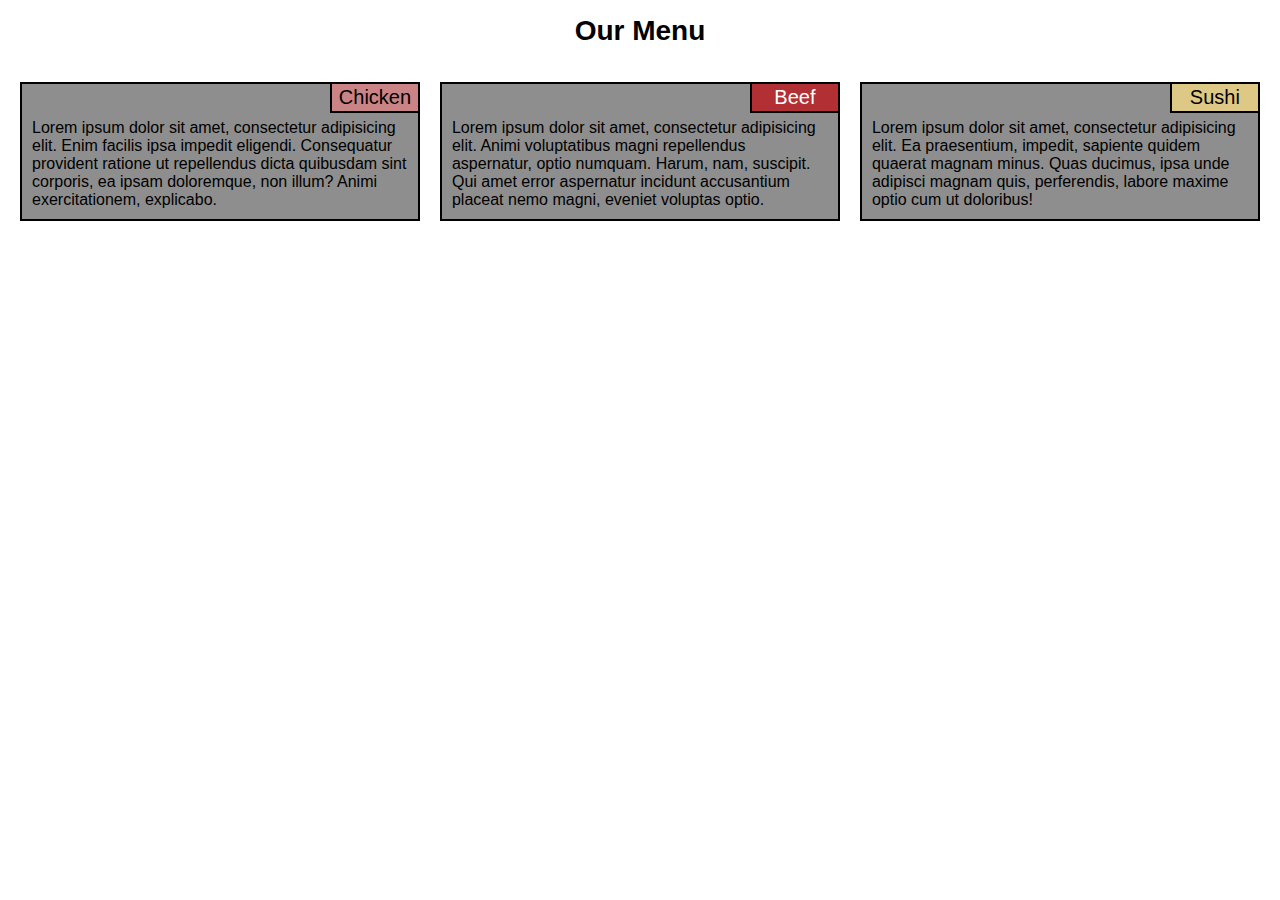
==== mod3/index.html @ ece5394e "mod3" ====
<!DOCTYPE html>
<html>
<head>
	<meta charset="utf-8">
	<meta name="viewport" content="width=device-width, intitial-scale=1">
	<title>Assigment solution for module 2</title>
	<link rel="stylesheet" type="text/css" href="css/styles.css">
</head>
<body>
<h1>Our Menu</h1>
<div class="container">
	<div class="tile col-lg-4 col-md-6 col-sm-12" id="chicken-tile">
		<p><span class="title">Chicken</span>Lorem ipsum dolor sit amet, consectetur adipisicing elit. Enim facilis ipsa impedit eligendi. Consequatur provident ratione ut repellendus dicta quibusdam sint corporis, ea ipsam doloremque, non illum? Animi exercitationem, explicabo.</p>
	</div>
	<div class="tile col-lg-4 col-md-6 col-sm-12" id="beef-tile">
		<p><span class="title">Beef</span>Lorem ipsum dolor sit amet, consectetur adipisicing elit. Animi voluptatibus magni repellendus aspernatur, optio numquam. Harum, nam, suscipit. Qui amet error aspernatur incidunt accusantium placeat nemo magni, eveniet voluptas optio.</p>
	</div>
	<div class="tile col-lg-4 col-md-12 col-sm-12" id="shushi-tile">
		<p><span class="title">Sushi</span>Lorem ipsum dolor sit amet, consectetur adipisicing elit. Ea praesentium, impedit, sapiente quidem quaerat magnam minus. Quas ducimus, ipsa unde adipisci magnam quis, perferendis, labore maxime optio cum ut doloribus!</p>
	</div>
</div>
</body>
</html>
---- mod3/css/styles.css ----
* {
box-sizing: border-box;
padding: 0;
margin: 0;
font-size: 16px;

}

body {
	font-family: sans-serif;

}

h1 {
	text-align: center;
	margin: 15px;
	font-size: 1.75em
}


div.container {
	padding: 10px;
}

div.tile {
	float: left;
}

div.tile  > p {
	position: relative;
	background-color: #8E8E8E;
	padding: 35px 10px 10px;
	border-color: black;
	border-style: solid;
	border-width: 2px;
	margin: 10px;

}

div.tile > p > span.title {
	position: absolute;
	top: -2px;
	right: -2px;
	text-align: left;
	border-color: black;
	border-style: solid;
	border-width: 2px;
	padding: 2px 5px;
	width: 90px;
	text-align: center;
	font-size: 1.25em

}




#chicken-tile .title {
	background-color: #CA8486
}

#beef-tile .title {
	color: #FFF;
	background-color: #B23034
}

#shushi-tile .title {
	background-color: #DEC886
}

/*Large sized devices*/
@media (min-width: 992px) {

	.col-lg-1 { 
		width: 8.33% }
	.col-lg-2 { 
		width: 16.66% }
	.col-lg-3 { 
		width: 25% }
	.col-lg-4 { 
		width: 33.33% }
	.col-lg-5 { 
		width: 41.66% }
	.col-lg-6 { 
		width: 50% }
	.col-lg-7 { 
		width: 58.33% }
	.col-lg-8 { 
		width: 66.66% }
	.col-lg-9 { 
		width: 75% }
	.col-lg-10 { 
		width: 83.33% }
	.col-lg-11 { 
		width: 91.66% }
	.col-lg-12 { 
		width: 100% }

}



/*Medium sized devices*/
@media (min-width: 768px) and (max-width: 991px){

	.col-md-1 { 
		width: 8.33% }
	.col-md-2 { 
		width: 16.66% }
	.col-md-3 { 
		width: 25% }
	.col-md-4 { 
		width: 33.33% }
	.col-md-5 { 
		width: 41.66% }
	.col-md-6 { 
		width: 50% }
	.col-md-7 { 
		width: 58.33% }
	.col-md-8 { 
		width: 66.66% }
	.col-md-9 { 
		width: 75% }
	.col-md-10 { 
		width: 83.33% }
	.col-md-11 { 
		width: 91.66% }
	.col-md-12 { 
		width: 100% }
	
}


/*Small sized devices*/
@media (max-width: 767px){
	
	.col-sm-1 { 
		width: 8.33% }
	.col-sm-2 { 
		width: 16.66% }
	.col-sm-3 { 
		width: 25% }
	.col-sm-4 { 
		width: 33.33% }
	.col-sm-5 { 
		width: 41.66% }
	.col-sm-6 { 
		width: 50% }
	.col-sm-7 { 
		width: 58.33% }
	.col-sm-8 { 
		width: 66.66% }
	.col-sm-9 { 
		width: 75% }
	.col-sm-10 { 
		width: 83.33% }
	.col-sm-11 { 
		width: 91.66% }
	.col-sm-12 { 
		width: 100% }

}
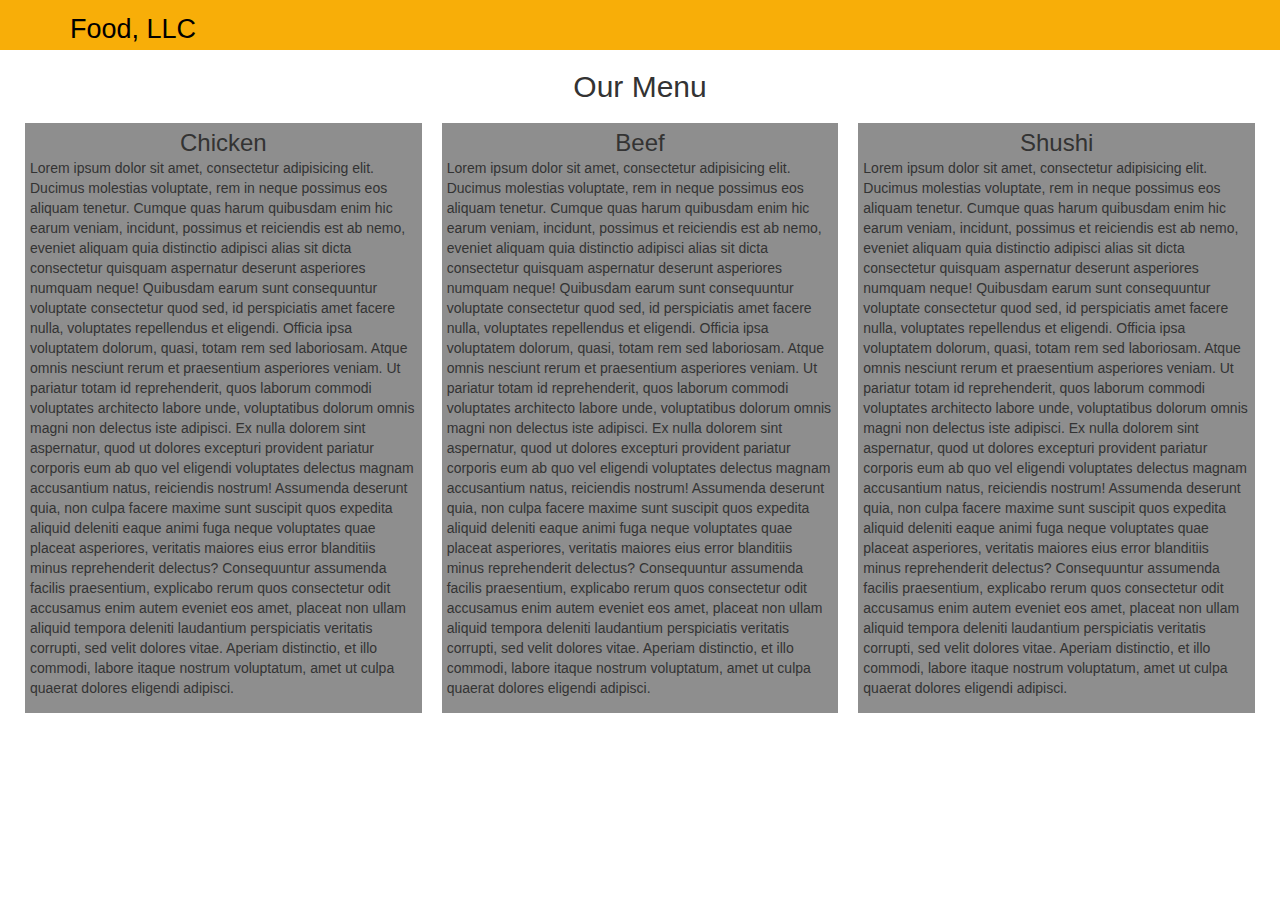
==== commit c7abbe76: "Coursera mod 3" ====
--- a/mod3/index.html
+++ b/mod3/index.html
@@ -2,22 +2,73 @@
 <html>
 <head>
 	<meta charset="utf-8">
-	<meta name="viewport" content="width=device-width, intitial-scale=1">
-	<title>Assigment solution for module 2</title>
+	<meta name="viewport" content="width=device-width, initial-scale=1.0, maximum-scale=1.0, user-scalable=no" />
+	<title>Assigment solution for module 3</title>
+	<link rel="stylesheet" type="text/css" href="css/bootstrap.min.css">
 	<link rel="stylesheet" type="text/css" href="css/styles.css">
+
 </head>
 <body>
-<h1>Our Menu</h1>
-<div class="container">
-	<div class="tile col-lg-4 col-md-6 col-sm-12" id="chicken-tile">
-		<p><span class="title">Chicken</span>Lorem ipsum dolor sit amet, consectetur adipisicing elit. Enim facilis ipsa impedit eligendi. Consequatur provident ratione ut repellendus dicta quibusdam sint corporis, ea ipsam doloremque, non illum? Animi exercitationem, explicabo.</p>
+<header>
+	<nav id="header-nav" class="navbar navbar-default">
+		<div class="container">
+			<div class="navbar-header">
+				<div class="navbar-brand">
+					<a href="index.html"><h1>Food, LLC</h1></a>
+				</div>
+
+				<button type="button" class="navbar-toggle collapsed" data-toggle="collapse" data-target="#collapsable-nav" aria-expanded="false">
+			        <span class="sr-only">Toggle navigation</span>
+			        <span class="icon-bar"></span>
+			        <span class="icon-bar"></span>
+			        <span class="icon-bar"></span>
+		      	</button>
+				
+			</div>
+
+			<div id="collapsable-nav" class="collapse navbar-collapse">
+				<ul id="nav-list" class="visible-xs nav navbar-nav navbar-right">
+					<li>
+						<a class="text-center" href="#chicken-tile">Chicken</a>
+					</li>
+					<li>
+						<a class="text-center" href="#beef-tile">Beef</a>
+					</li>
+					<li>
+						<a class="text-center" href="#shushi-tile">Shushi</a>
+					</li>
+				</ul>
+
+			</div>
+			
+		</div>
+	</nav>
+
+</header>
+<h2 class="text-center">Our Menu</h2>
+<div class="container-fluid">
+	<div class="tile col-xs-12 col-sm-6 col-md-4" id="chicken-tile">
+		<div class="content">
+			<h3 class="text-center">Chicken</h3>
+			<p>Lorem ipsum dolor sit amet, consectetur adipisicing elit. Ducimus molestias voluptate, rem in neque possimus eos aliquam tenetur. Cumque quas harum quibusdam enim hic earum veniam, incidunt, possimus et reiciendis est ab nemo, eveniet aliquam quia distinctio adipisci alias sit dicta consectetur quisquam aspernatur deserunt asperiores numquam neque! Quibusdam earum sunt consequuntur voluptate consectetur quod sed, id perspiciatis amet facere nulla, voluptates repellendus et eligendi. Officia ipsa voluptatem dolorum, quasi, totam rem sed laboriosam. Atque omnis nesciunt rerum et praesentium asperiores veniam. Ut pariatur totam id reprehenderit, quos laborum commodi voluptates architecto labore unde, voluptatibus dolorum omnis magni non delectus iste adipisci. Ex nulla dolorem sint aspernatur, quod ut dolores excepturi provident pariatur corporis eum ab quo vel eligendi voluptates delectus magnam accusantium natus, reiciendis nostrum! Assumenda deserunt quia, non culpa facere maxime sunt suscipit quos expedita aliquid deleniti eaque animi fuga neque voluptates quae placeat asperiores, veritatis maiores eius error blanditiis minus reprehenderit delectus? Consequuntur assumenda facilis praesentium, explicabo rerum quos consectetur odit accusamus enim autem eveniet eos amet, placeat non ullam aliquid tempora deleniti laudantium perspiciatis veritatis corrupti, sed velit dolores vitae. Aperiam distinctio, et illo commodi, labore itaque nostrum voluptatum, amet ut culpa quaerat dolores eligendi adipisci.</p>
+		</div>
 	</div>
-	<div class="tile col-lg-4 col-md-6 col-sm-12" id="beef-tile">
-		<p><span class="title">Beef</span>Lorem ipsum dolor sit amet, consectetur adipisicing elit. Animi voluptatibus magni repellendus aspernatur, optio numquam. Harum, nam, suscipit. Qui amet error aspernatur incidunt accusantium placeat nemo magni, eveniet voluptas optio.</p>
+	<div class="tile col-xs-12 col-sm-6 col-md-4" id="beef-tile">
+		<div class="content">
+			<h3 class="text-center">Beef</h3>
+			<p>Lorem ipsum dolor sit amet, consectetur adipisicing elit. Ducimus molestias voluptate, rem in neque possimus eos aliquam tenetur. Cumque quas harum quibusdam enim hic earum veniam, incidunt, possimus et reiciendis est ab nemo, eveniet aliquam quia distinctio adipisci alias sit dicta consectetur quisquam aspernatur deserunt asperiores numquam neque! Quibusdam earum sunt consequuntur voluptate consectetur quod sed, id perspiciatis amet facere nulla, voluptates repellendus et eligendi. Officia ipsa voluptatem dolorum, quasi, totam rem sed laboriosam. Atque omnis nesciunt rerum et praesentium asperiores veniam. Ut pariatur totam id reprehenderit, quos laborum commodi voluptates architecto labore unde, voluptatibus dolorum omnis magni non delectus iste adipisci. Ex nulla dolorem sint aspernatur, quod ut dolores excepturi provident pariatur corporis eum ab quo vel eligendi voluptates delectus magnam accusantium natus, reiciendis nostrum! Assumenda deserunt quia, non culpa facere maxime sunt suscipit quos expedita aliquid deleniti eaque animi fuga neque voluptates quae placeat asperiores, veritatis maiores eius error blanditiis minus reprehenderit delectus? Consequuntur assumenda facilis praesentium, explicabo rerum quos consectetur odit accusamus enim autem eveniet eos amet, placeat non ullam aliquid tempora deleniti laudantium perspiciatis veritatis corrupti, sed velit dolores vitae. Aperiam distinctio, et illo commodi, labore itaque nostrum voluptatum, amet ut culpa quaerat dolores eligendi adipisci.</p>
+		</div>
 	</div>
-	<div class="tile col-lg-4 col-md-12 col-sm-12" id="shushi-tile">
-		<p><span class="title">Sushi</span>Lorem ipsum dolor sit amet, consectetur adipisicing elit. Ea praesentium, impedit, sapiente quidem quaerat magnam minus. Quas ducimus, ipsa unde adipisci magnam quis, perferendis, labore maxime optio cum ut doloribus!</p>
+	<div class="tile col-xs-12 col-md-4" id="shushi-tile">
+		<div class="content">
+			<h3 class="text-center">Shushi</h3>
+			<p>Lorem ipsum dolor sit amet, consectetur adipisicing elit. Ducimus molestias voluptate, rem in neque possimus eos aliquam tenetur. Cumque quas harum quibusdam enim hic earum veniam, incidunt, possimus et reiciendis est ab nemo, eveniet aliquam quia distinctio adipisci alias sit dicta consectetur quisquam aspernatur deserunt asperiores numquam neque! Quibusdam earum sunt consequuntur voluptate consectetur quod sed, id perspiciatis amet facere nulla, voluptates repellendus et eligendi. Officia ipsa voluptatem dolorum, quasi, totam rem sed laboriosam. Atque omnis nesciunt rerum et praesentium asperiores veniam. Ut pariatur totam id reprehenderit, quos laborum commodi voluptates architecto labore unde, voluptatibus dolorum omnis magni non delectus iste adipisci. Ex nulla dolorem sint aspernatur, quod ut dolores excepturi provident pariatur corporis eum ab quo vel eligendi voluptates delectus magnam accusantium natus, reiciendis nostrum! Assumenda deserunt quia, non culpa facere maxime sunt suscipit quos expedita aliquid deleniti eaque animi fuga neque voluptates quae placeat asperiores, veritatis maiores eius error blanditiis minus reprehenderit delectus? Consequuntur assumenda facilis praesentium, explicabo rerum quos consectetur odit accusamus enim autem eveniet eos amet, placeat non ullam aliquid tempora deleniti laudantium perspiciatis veritatis corrupti, sed velit dolores vitae. Aperiam distinctio, et illo commodi, labore itaque nostrum voluptatum, amet ut culpa quaerat dolores eligendi adipisci.</p>
+		</div>
 	</div>
+
+	<script type="text/javascript" src="js/jquery-2.2.3.min.js"></script>
+	<script type="text/javascript" src="js/bootstrap.min.js"></script>
+	<!-- <script type="text/javascript" src="js/script.js"></script> -->
 </div>
 </body>
 </html>--- a/mod3/css/styles.css
+++ b/mod3/css/styles.css
@@ -1,164 +1,63 @@
 
 
-* {
-box-sizing: border-box;
-padding: 0;
-margin: 0;
-font-size: 16px;
 
+/*Header*/
+
+#header-nav {
+background-color: #F8AE08;
+border-radius: 0;
+border: 0;
 }
 
-body {
-	font-family: sans-serif;
-
+.navbar-brand h1 {
+ margin-top: 0;
+ margin-bottom: 0;
+ font-size: 1.5em;
+ color: black;
 }
 
-h1 {
-	text-align: center;
-	margin: 15px;
-	font-size: 1.75em
+.navbar-brand a:hover, .navbar-brand a:focus {
+	text-decoration: none;
 }
 
-
-div.container {
-	padding: 10px;
+#collapsable-nav a {
+	font-size: 18px;
 }
 
+/*End header*/
+
+
+/*Body*/
 div.tile {
-	float: left;
+	padding: 0;
 }
 
-div.tile  > p {
-	position: relative;
+div.tile > div.content  {
 	background-color: #8E8E8E;
-	padding: 35px 10px 10px;
-	border-color: black;
-	border-style: solid;
-	border-width: 2px;
+	padding: 5px;
 	margin: 10px;
-
 }
 
-div.tile > p > span.title {
-	position: absolute;
-	top: -2px;
-	right: -2px;
-	text-align: left;
-	border-color: black;
-	border-style: solid;
-	border-width: 2px;
-	padding: 2px 5px;
-	width: 90px;
-	text-align: center;
-	font-size: 1.25em
-
+div.tile > div.content > h3 {
+	margin: 2px;
 }
+/*End body*/
 
 
 
 
-#chicken-tile .title {
-	background-color: #CA8486
-}
-
-#beef-tile .title {
-	color: #FFF;
-	background-color: #B23034
-}
-
-#shushi-tile .title {
-	background-color: #DEC886
-}
 
 /*Large sized devices*/
 @media (min-width: 992px) {
 
-	.col-lg-1 { 
-		width: 8.33% }
-	.col-lg-2 { 
-		width: 16.66% }
-	.col-lg-3 { 
-		width: 25% }
-	.col-lg-4 { 
-		width: 33.33% }
-	.col-lg-5 { 
-		width: 41.66% }
-	.col-lg-6 { 
-		width: 50% }
-	.col-lg-7 { 
-		width: 58.33% }
-	.col-lg-8 { 
-		width: 66.66% }
-	.col-lg-9 { 
-		width: 75% }
-	.col-lg-10 { 
-		width: 83.33% }
-	.col-lg-11 { 
-		width: 91.66% }
-	.col-lg-12 { 
-		width: 100% }
-
 }
-
-
 
 /*Medium sized devices*/
 @media (min-width: 768px) and (max-width: 991px){
 
-	.col-md-1 { 
-		width: 8.33% }
-	.col-md-2 { 
-		width: 16.66% }
-	.col-md-3 { 
-		width: 25% }
-	.col-md-4 { 
-		width: 33.33% }
-	.col-md-5 { 
-		width: 41.66% }
-	.col-md-6 { 
-		width: 50% }
-	.col-md-7 { 
-		width: 58.33% }
-	.col-md-8 { 
-		width: 66.66% }
-	.col-md-9 { 
-		width: 75% }
-	.col-md-10 { 
-		width: 83.33% }
-	.col-md-11 { 
-		width: 91.66% }
-	.col-md-12 { 
-		width: 100% }
-	
 }
-
 
 /*Small sized devices*/
 @media (max-width: 767px){
 	
-	.col-sm-1 { 
-		width: 8.33% }
-	.col-sm-2 { 
-		width: 16.66% }
-	.col-sm-3 { 
-		width: 25% }
-	.col-sm-4 { 
-		width: 33.33% }
-	.col-sm-5 { 
-		width: 41.66% }
-	.col-sm-6 { 
-		width: 50% }
-	.col-sm-7 { 
-		width: 58.33% }
-	.col-sm-8 { 
-		width: 66.66% }
-	.col-sm-9 { 
-		width: 75% }
-	.col-sm-10 { 
-		width: 83.33% }
-	.col-sm-11 { 
-		width: 91.66% }
-	.col-sm-12 { 
-		width: 100% }
-
 }